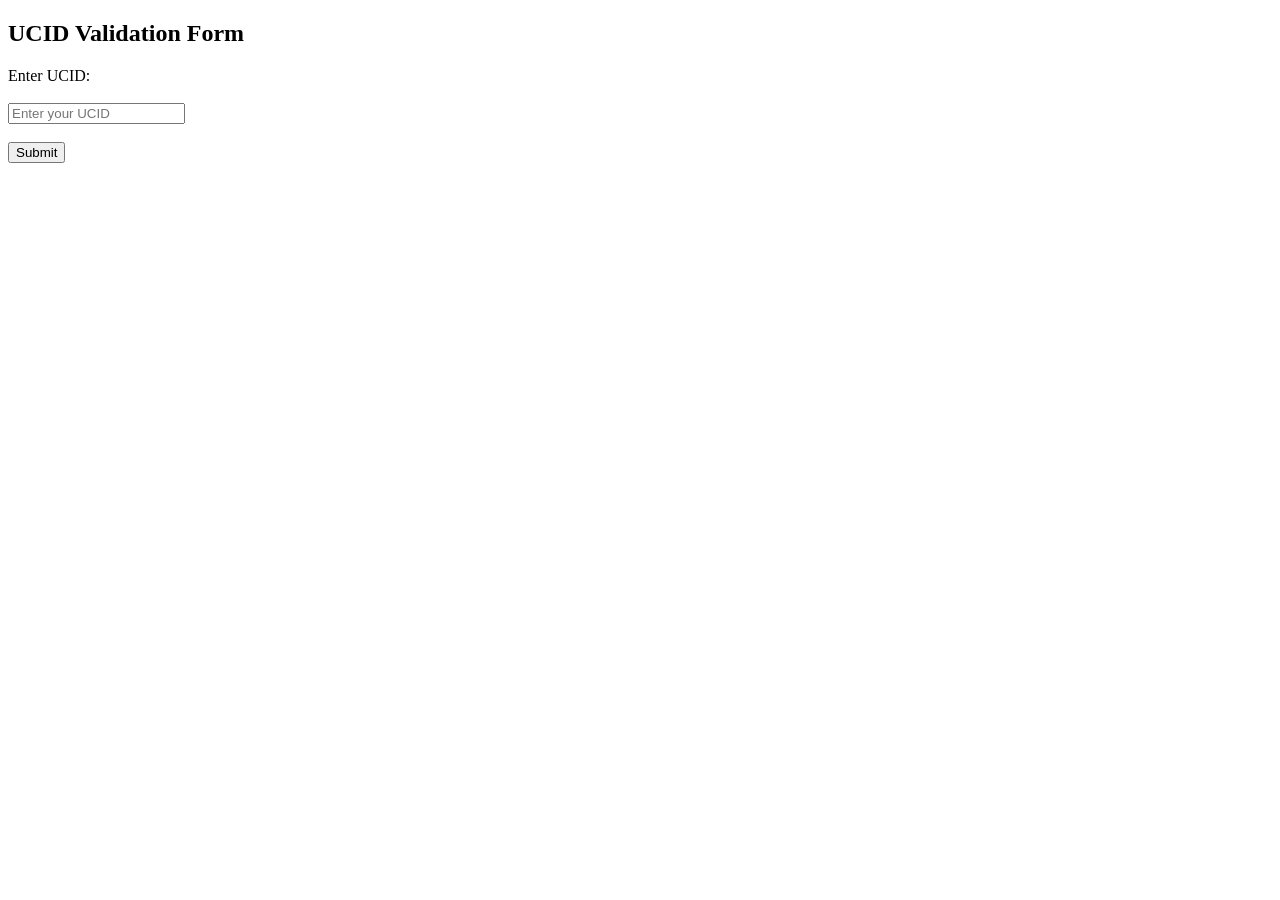
==== index.html @ f10a6440 "Add files via upload" ====
<!DOCTYPE html>
<html>
<head>
    <title>UCID Validation Form</title>
    <script>
        function validateUCID() {
            
            let ucid = document.getElementById("ucid").value;

            let pattern = /^[A-Za-z]+[0-9]{0,3}$/;
                          
            let validUCIDs = ["za264", "js123", "abc", "john1", "smith99"];

            let result = document.getElementById("result");
  
            if (pattern.test(ucid)) {
              
                if (validUCIDs.includes(ucid)) {
                   result.innerHTML = "VALID UCID FORMAT AND UCID FOUND";
                }
                else {
                   result.innerHTML = "VALID UCID FORMAT BUT INVALID UCID";
                }
             }
             else {
                 result.innerHTML = "UCID DOES NOT CONFORM TO VALID FORMAT";
             }
         }
     </script>
</head>
<body>

    <h2>UCID Validation Form</h2>
    
    <form onsubmit="validateUCID(); return false;">

        <label for="ucid">Enter UCID:</label><br><br>
        <input
            type="text"
            id="ucid"
            name="ucid"
            placeholder="Enter your UCID"
            title="UCID must be letters followed by 0 to 3 digits"
        >

        <br><br>

        <input type="submit" value="Submit">
 
     </form>
     <p id="result"></p>

</body>
</html>
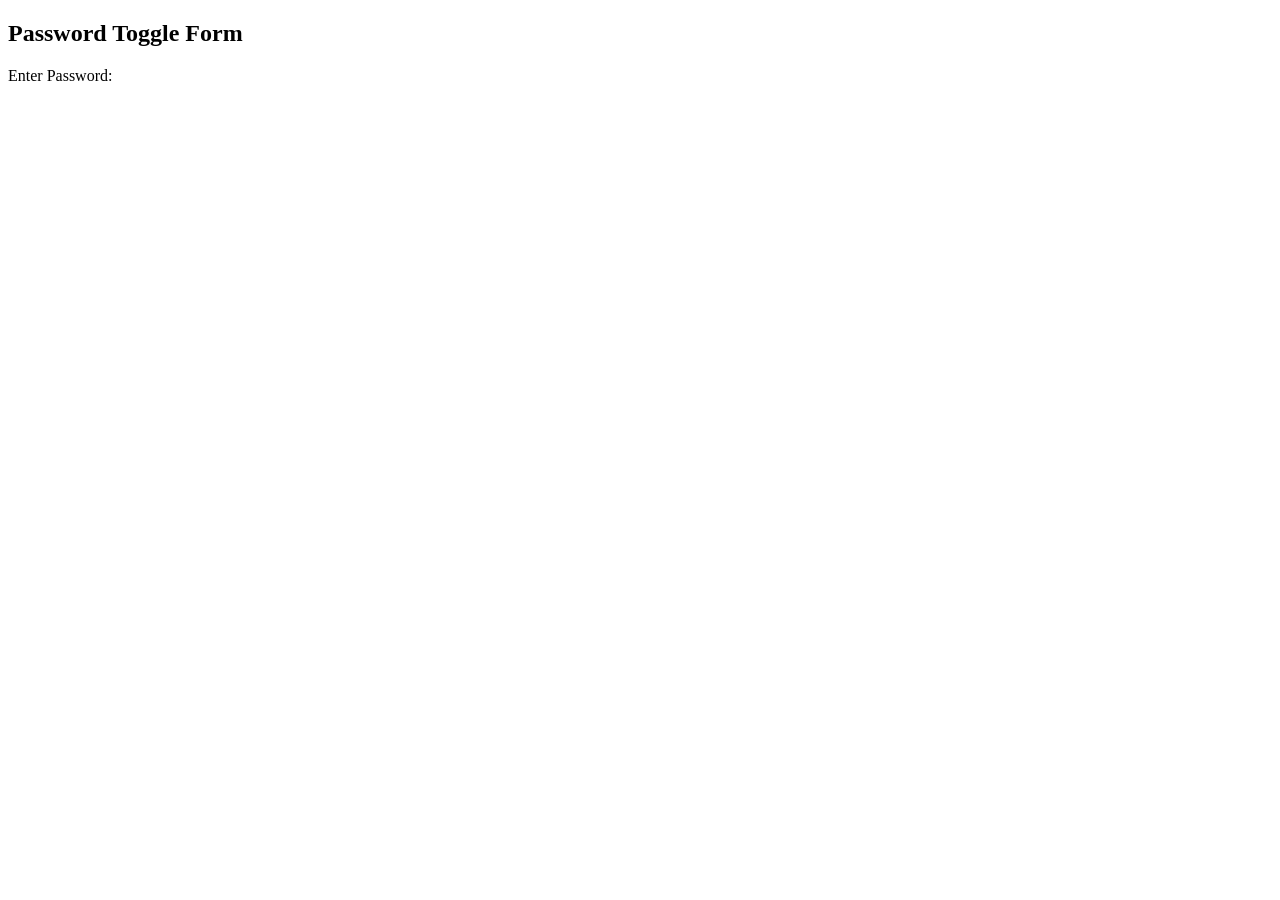
==== commit e4b71b5d: "Add files via upload" ====
--- a/index.html
+++ b/index.html
@@ -1,56 +1,44 @@
 <!DOCTYPE html>
 <html>
 <head>
-    <title>UCID Validation Form</title>
+    <title>Password Toggle Form</title> 
+
     <script>
-        function validateUCID() {
-            
-            let ucid = document.getElementById("ucid").value;
+        function togglePassword() {
 
-            let pattern = /^[A-Za-z]+[0-9]{0,3}$/;
-                          
-            let validUCIDs = ["za264", "js123", "abc", "john1", "smith99"];
+            let passBox = document.getElementById("password");
 
-            let result = document.getElementById("result");
-  
-            if (pattern.test(ucid)) {
-              
-                if (validUCIDs.includes(ucid)) {
-                   result.innerHTML = "VALID UCID FORMAT AND UCID FOUND";
-                }
-                else {
-                   result.innerHTML = "VALID UCID FORMAT BUT INVALID UCID";
-                }
-             }
-             else {
-                 result.innerHTML = "UCID DOES NOT CONFORM TO VALID FORMAT";
-             }
-         }
+            if (passBox.type === "password") {
+                passBox.type = "text";
+                passBox.style.backgroundColor = "lightgreen";
+            }
+
+            else {
+                passBox.type = "password";
+                passBox.style.backgroundColor = "white";
+            }
+        }
+
      </script>
 </head>
+
 <body>
-
-    <h2>UCID Validation Form</h2>
+ 
+    <h2>Password Toggle Form</h2>
     
-    <form onsubmit="validateUCID(); return false;">
-
-        <label for="ucid">Enter UCID:</label><br><br>
+    <form>
+        <label for="password">Enter Password:</label><br><br\
+        
         <input
-            type="text"
-            id="ucid"
-            name="ucid"
-            placeholder="Enter your UCID"
-            title="UCID must be letters followed by 0 to 3 digits"
+            type="password"
+            id="password"
+            name="password"
+            placeholder="Enter your password"
+            onclick="togglePassword()"
         >
-
-        <br><br>
-
-        <input type="submit" value="Submit">
- 
-     </form>
-     <p id="result"></p>
+        </form>
 
 </body>
-</html>
-        
+</html>        
 
+   
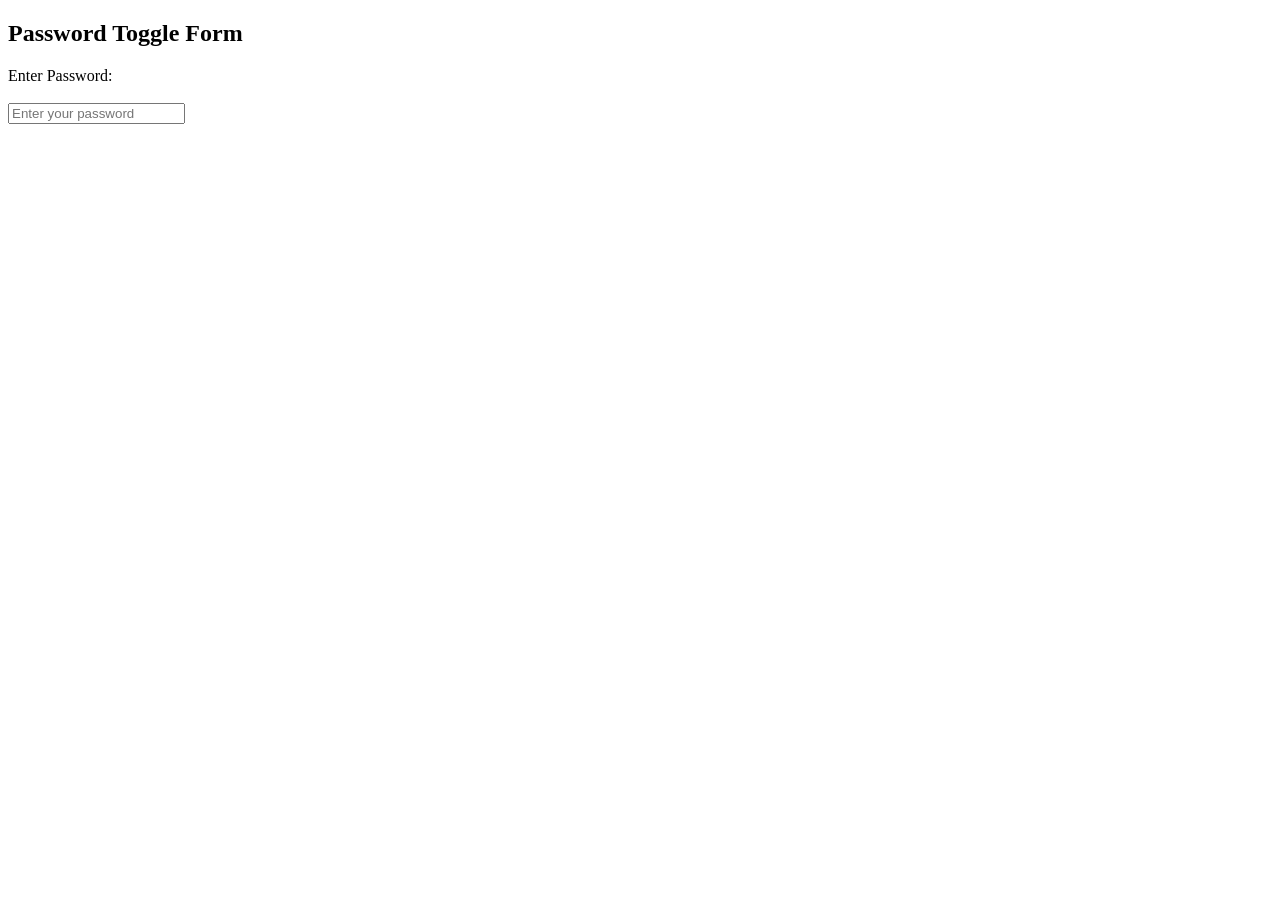
==== commit 4a3c1aff: "Update index.html" ====
--- a/index.html
+++ b/index.html
@@ -27,7 +27,7 @@
     <h2>Password Toggle Form</h2>
     
     <form>
-        <label for="password">Enter Password:</label><br><br\
+        <label for="password">Enter Password:</label><br><br>
         
         <input
             type="password"
@@ -40,5 +40,3 @@
 
 </body>
 </html>        
-
-   
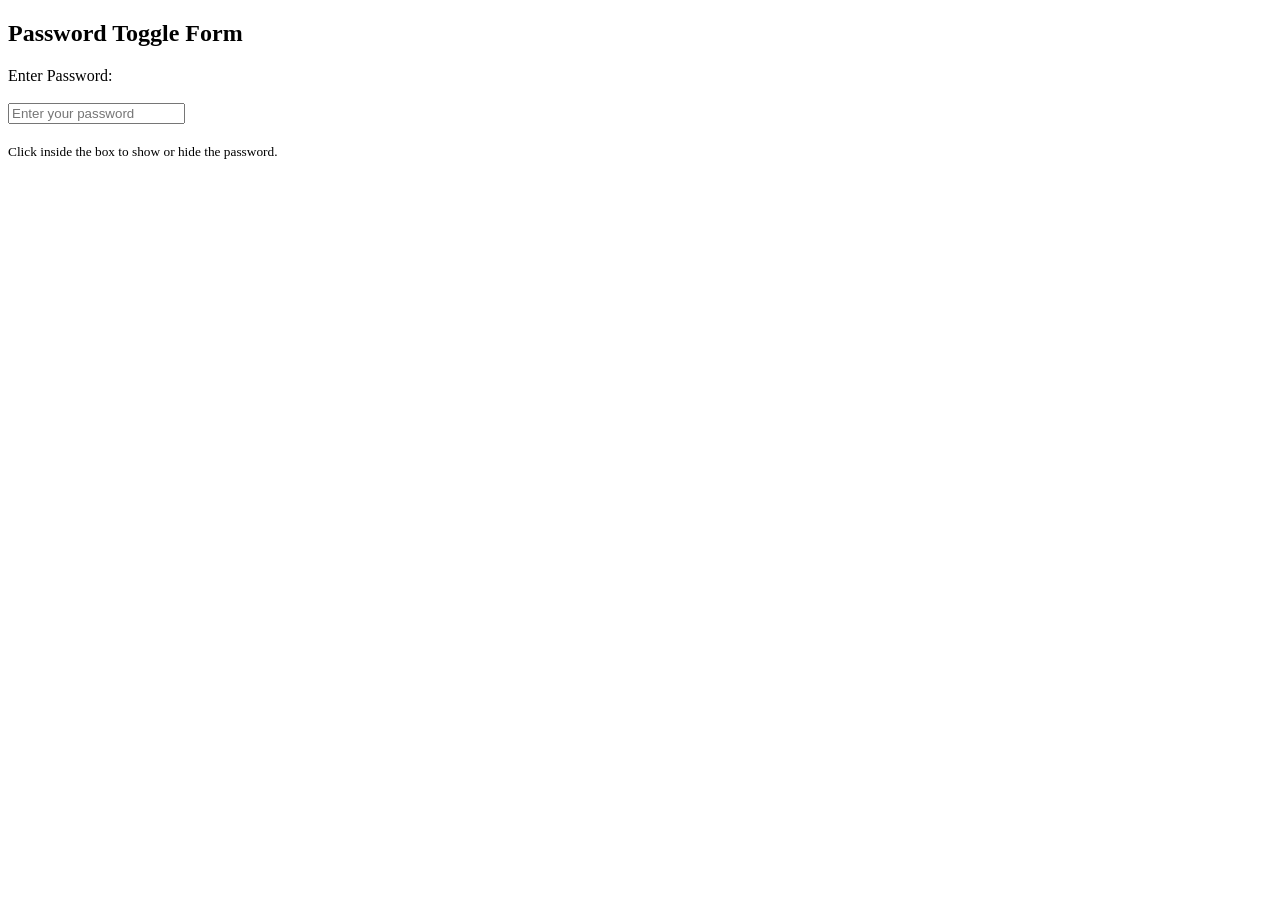
==== commit c7d21a2f: "Add files via upload" ====
--- a/index.html
+++ b/index.html
@@ -1,42 +1,40 @@
 <!DOCTYPE html>
 <html>
 <head>
-    <title>Password Toggle Form</title> 
+    <title>Password Toggle Form</title>
+    <script>
+ 
+         function togglePassword() {
+             let passBox = document.getElementById("password");
 
-    <script>
-        function togglePassword() {
-
-            let passBox = document.getElementById("password");
-
-            if (passBox.type === "password") {
-                passBox.type = "text";
-                passBox.style.backgroundColor = "lightgreen";
-            }
-
-            else {
-                passBox.type = "password";
-                passBox.style.backgroundColor = "white";
-            }
-        }
+             if (passBox.type === "password") {
+                 passBox.type = "text";
+                 passBox.style.backgroundColor = "#ccffcc";
+             } else {
+ 
+                 passBox.type = "password";
+                 passBox.style.backgroundColor = "#ffffff";
+             }
+          }
 
      </script>
 </head>
-
 <body>
+    <h2>Password Toggle Form</h2>
  
-    <h2>Password Toggle Form</h2>
-    
     <form>
         <label for="password">Enter Password:</label><br><br>
-        
+
         <input
             type="password"
             id="password"
             name="password"
             placeholder="Enter your password"
+            title="Click the box to show or hide your password"
             onclick="togglePassword()"
-        >
-        </form>
-
+        ><br><br>
+  
+        <small>Click inside the box to show or hide the password.</small>
+    </form>
 </body>
-</html>        
+</html>
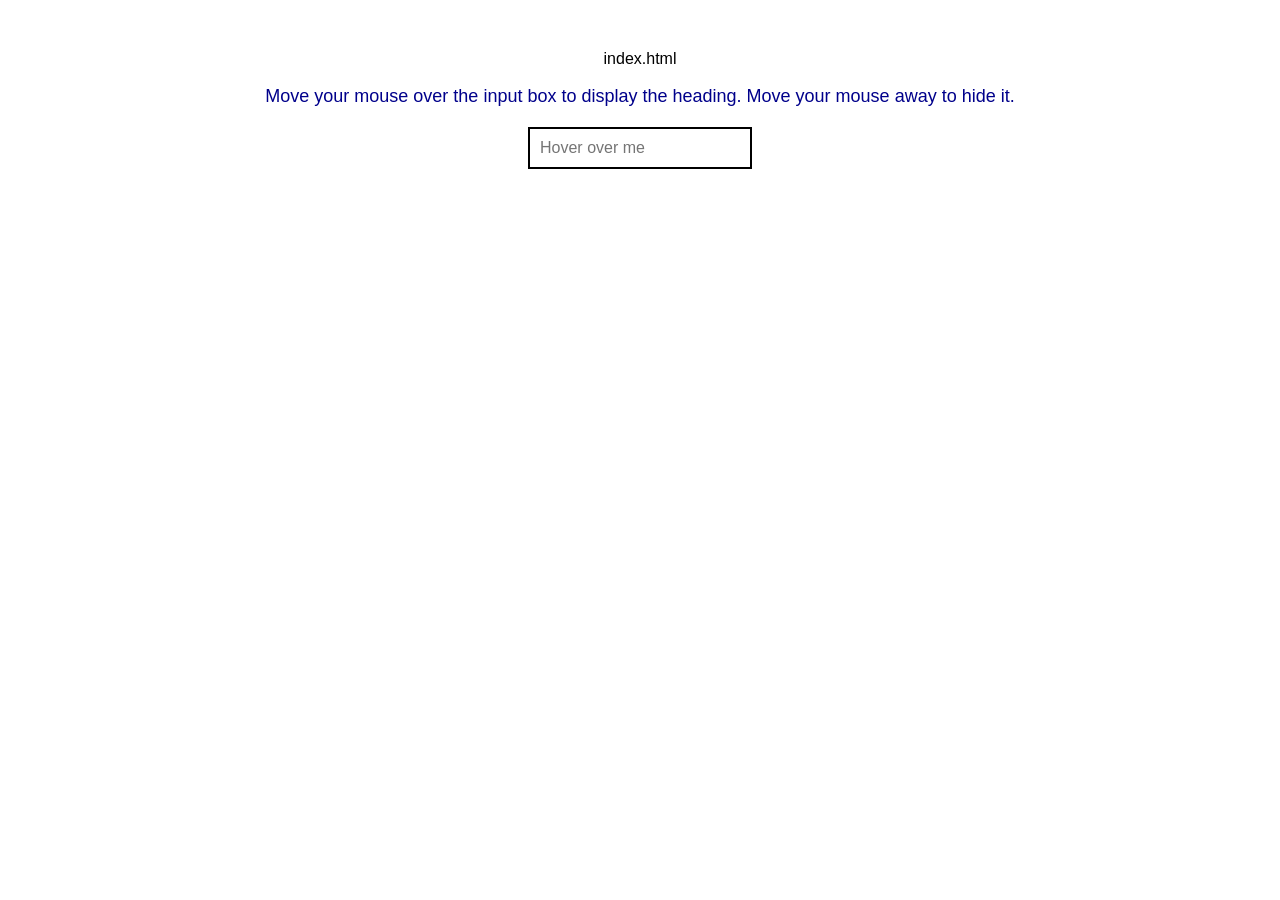
==== commit fe04cdff: "Add files via upload" ====
--- a/index.html
+++ b/index.html
@@ -1,40 +1,28 @@
 <!DOCTYPE html>
 <html>
 <head>
-    <title>Password Toggle Form</title>
-    <script>
+    <title>Mouseover Dynamic Document</title>
+    <link rel="stylesheet" href="style.css">
+</head>
+
+<body>index.html
+
+    <p class="instructions">
+        Move your mouse over the input box to display the heading.
+        Move your mouse away to hide it.
+    </p>
+
+    <h2 id="myHeading">Welcome to My Dynamic Page!</h2>
+    
+    <input 
+        type="text"
+        id="myInput"
+        placeholder="Hover over me"
+        onmouseover="showHeading()"
+        onmouseout="hideHeading()"
+    >
  
-         function togglePassword() {
-             let passBox = document.getElementById("password");
-
-             if (passBox.type === "password") {
-                 passBox.type = "text";
-                 passBox.style.backgroundColor = "#ccffcc";
-             } else {
- 
-                 passBox.type = "password";
-                 passBox.style.backgroundColor = "#ffffff";
-             }
-          }
-
-     </script>
-</head>
-<body>
-    <h2>Password Toggle Form</h2>
- 
-    <form>
-        <label for="password">Enter Password:</label><br><br>
-
-        <input
-            type="password"
-            id="password"
-            name="password"
-            placeholder="Enter your password"
-            title="Click the box to show or hide your password"
-            onclick="togglePassword()"
-        ><br><br>
-  
-        <small>Click inside the box to show or hide the password.</small>
-    </form>
+    <script src="script.js"></script>
 </body>
-</html>+</html>
+    
--- a/style.css
+++ b/style.css
@@ -0,0 +1,24 @@
+body {
+    font-family: Arial, sans-serif;
+    text-align: center;
+    margin-top: 50px;
+}
+
+.instructions {
+    font-size: 18px;
+    color: darkblue;
+    margin-bottom: 20px;
+}
+
+#myHeading {
+    color: darkred;
+    background-color: lightyellow;
+    padding: 10px;
+    display: none;
+}
+
+#myInput {
+     padding: 10px;
+     font-size: 16px;
+     border: 2px solid black;
+}
